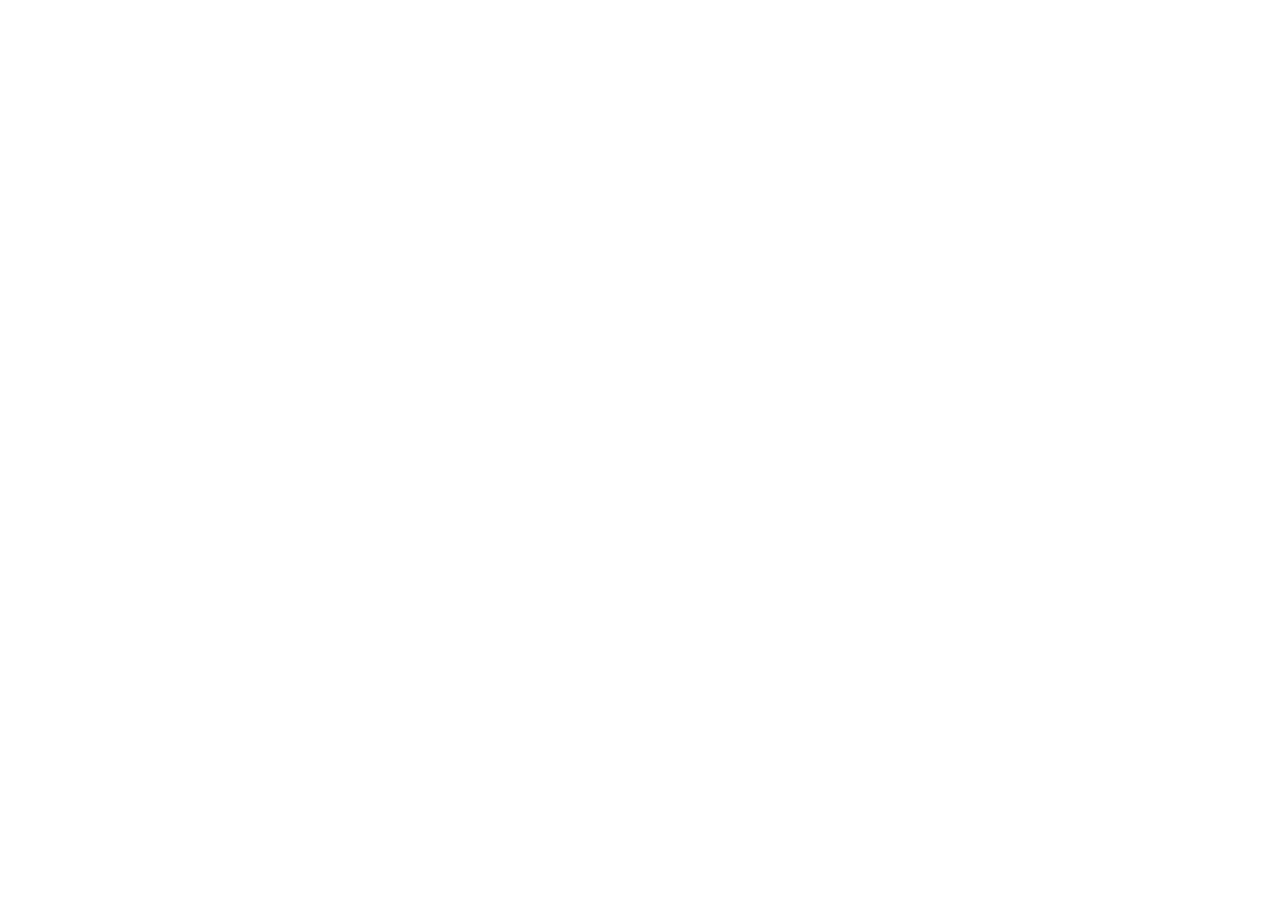
==== index.html @ abb3c921 "Creacion del proyecto" ====
<!DOCTYPE html>
<html lang="en">
<head>
    <meta charset="UTF-8">
    <meta name="viewport" content="width=device-width, initial-scale=1.0">
    <title>Examen Practico</title>
</head>
<body>
    
</body>
</html>
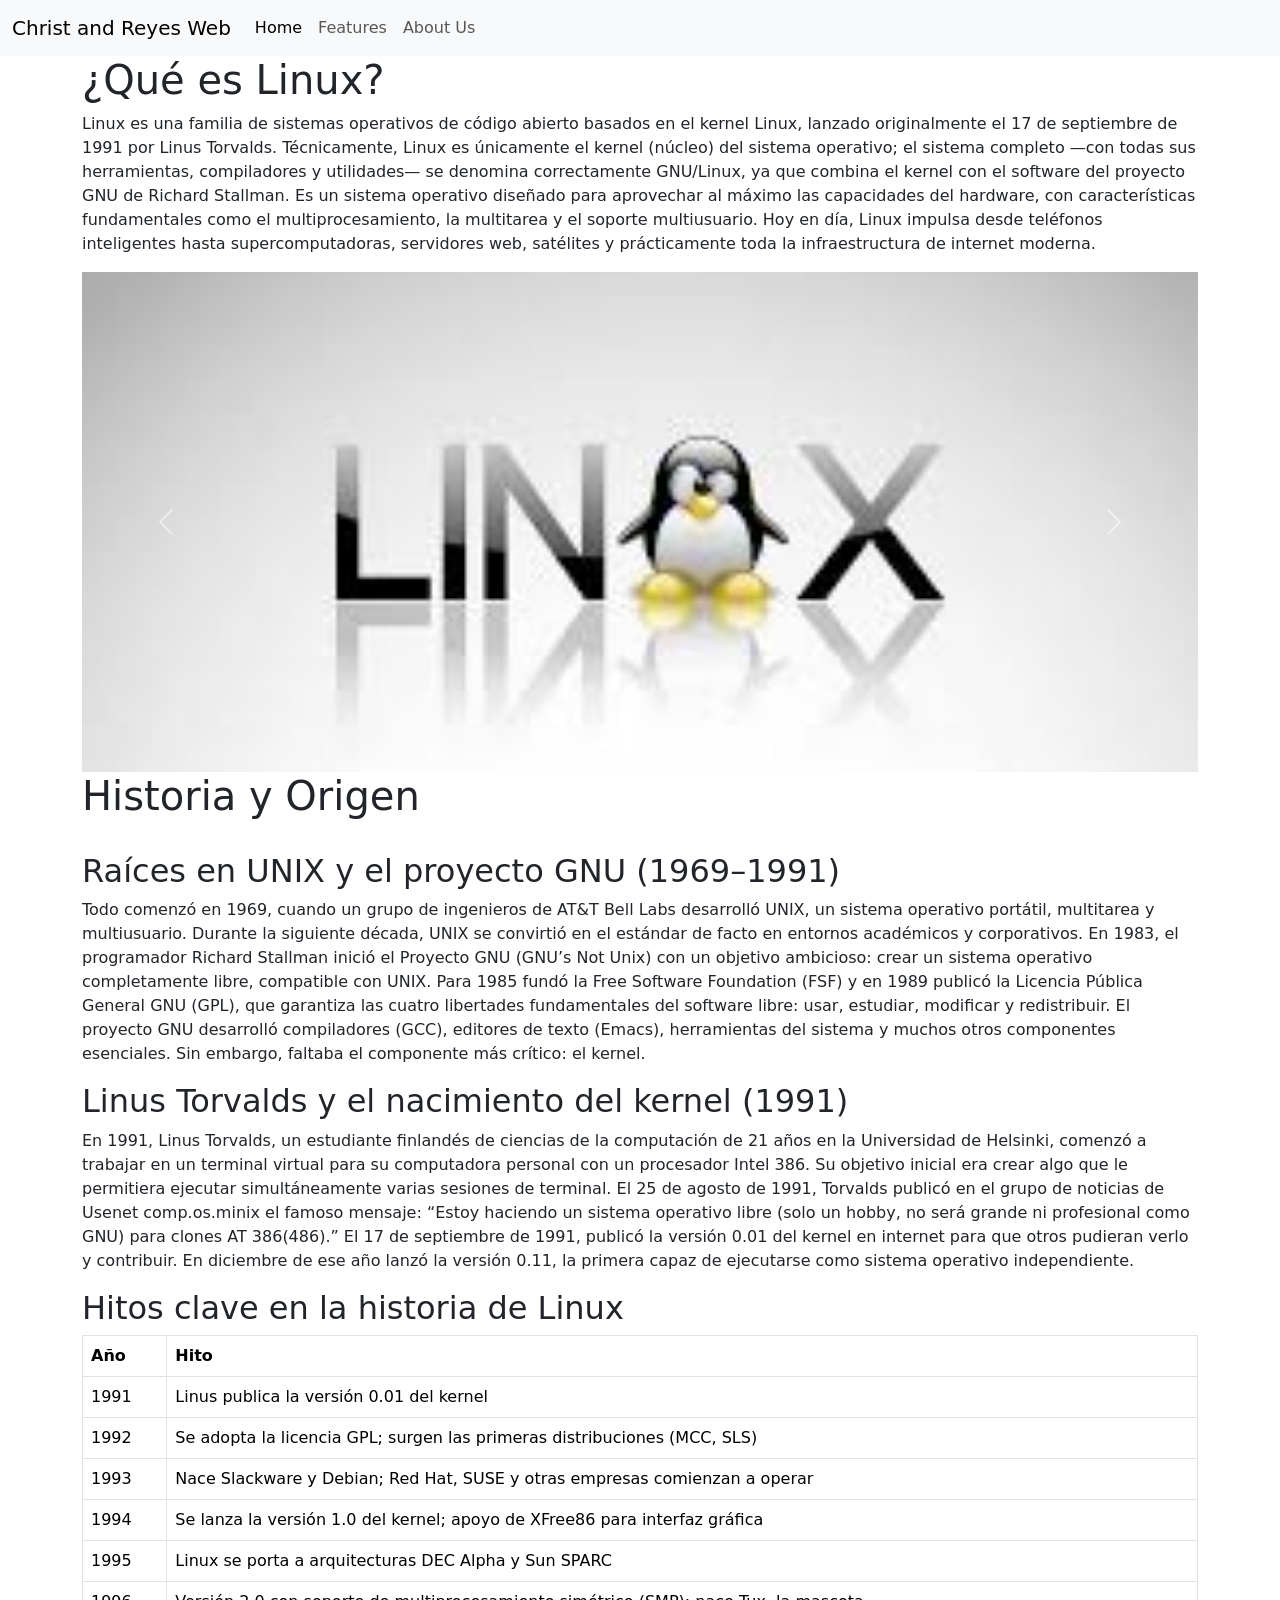
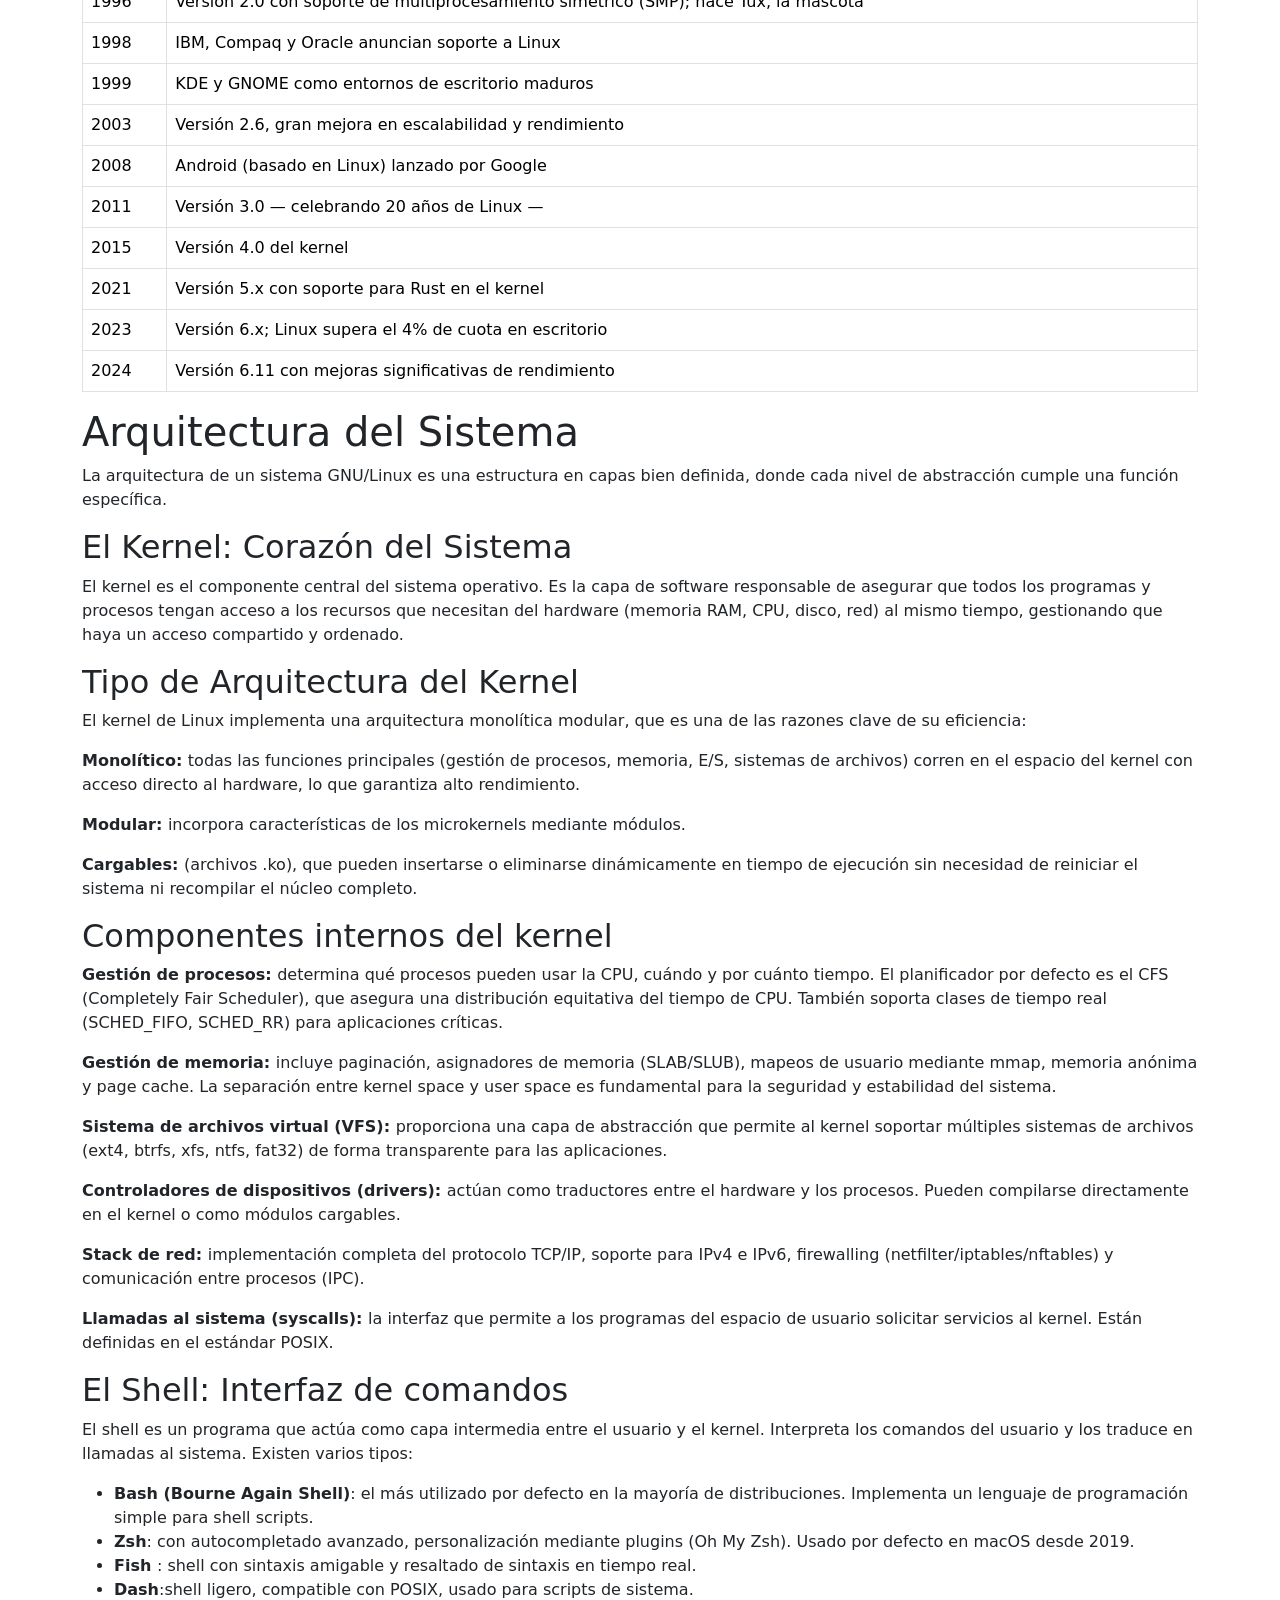
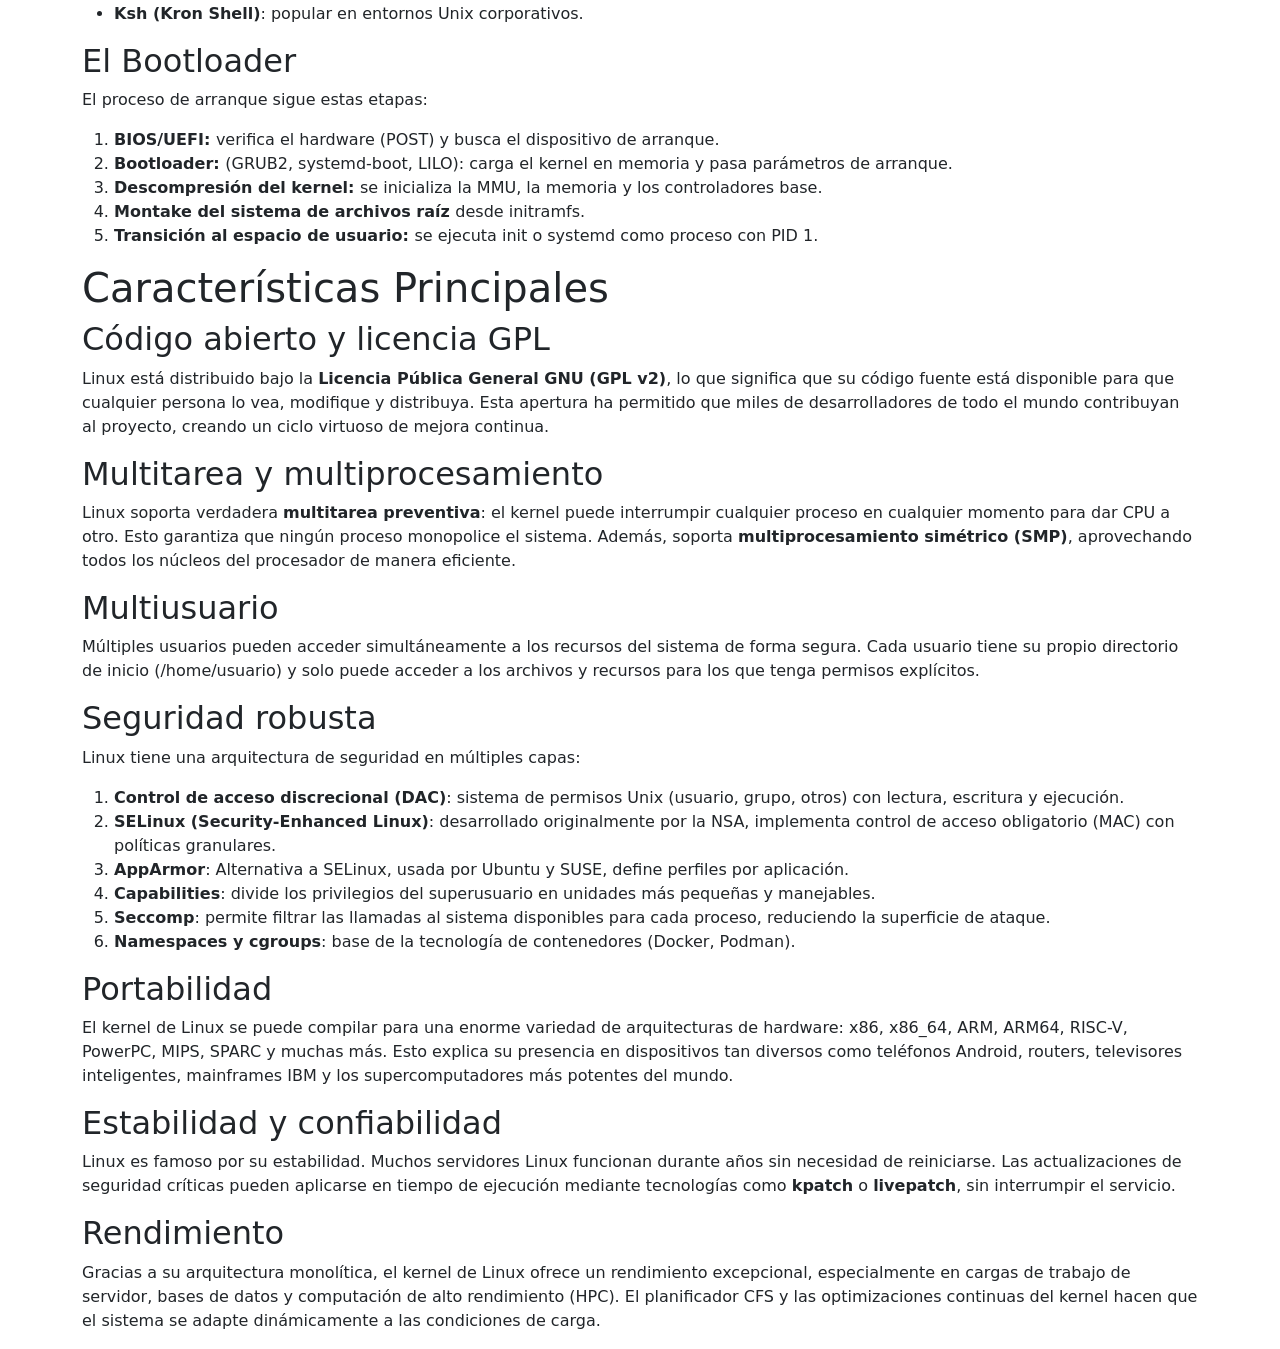
==== commit f93c482b: "se agrego informacion y se agrego/finalizo features" ====
--- a/index.html
+++ b/index.html
@@ -1,11 +1,311 @@
 <!DOCTYPE html>
 <html lang="en">
+
 <head>
     <meta charset="UTF-8">
     <meta name="viewport" content="width=device-width, initial-scale=1.0">
     <title>Examen Practico</title>
+    <link rel="stylesheet" href="https://cdn.jsdelivr.net/npm/bootstrap@5.3.8/dist/css/bootstrap.min.css">
+    <link rel="stylesheet" href="Css/style.css">
 </head>
+
 <body>
-    
+    <nav class="navbar navbar-expand-lg bg-body-tertiary">
+        <div class="container-fluid">
+            <a class="navbar-brand" href="#">Christ and Reyes Web</a>
+            <button class="navbar-toggler" type="button" data-bs-toggle="collapse" data-bs-target="#navbarNavDropdown"
+                aria-controls="navbarNavDropdown" aria-expanded="false" aria-label="Toggle navigation">
+                <span class="navbar-toggler-icon"></span>
+            </button>
+            <div class="collapse navbar-collapse" id="navbarNavDropdown">
+                <ul class="navbar-nav">
+                    <li class="nav-item">
+                        <a class="nav-link active" aria-current="page" href="#">Home</a>
+                    </li>
+                    <li class="nav-item">
+                        <a class="nav-link" href="Features.html">Features</a>
+                    </li>
+                    <li class="nav-item">
+                        <a class="nav-link" href="#">About Us</a>
+                    </li>
+
+                </ul>
+                </li>
+                </ul>
+            </div>
+        </div>
+    </nav>
+
+
+
+    <div class="container">
+        <div class="item headers">
+            <H1>¿Qué es Linux?</H1>
+            <p>Linux es una familia de sistemas operativos de código abierto basados en el kernel Linux, lanzado
+                originalmente el 17 de septiembre de 1991 por Linus Torvalds. Técnicamente, Linux es únicamente el
+                kernel (núcleo) del sistema operativo; el sistema completo —con todas sus herramientas, compiladores y
+                utilidades— se denomina correctamente GNU/Linux, ya que combina el kernel con el software del proyecto
+                GNU de Richard Stallman.
+                Es un sistema operativo diseñado para aprovechar al máximo las capacidades del hardware, con
+                características fundamentales como el multiprocesamiento, la multitarea y el soporte multiusuario. Hoy
+                en día, Linux impulsa desde teléfonos inteligentes hasta supercomputadoras, servidores web, satélites y
+                prácticamente toda la infraestructura de internet moderna.
+            </p>
+        </div>
+        <div class="item content">
+            <div id="carouselExampleIndicators" class="carousel slide">
+                <div class="carousel-indicators">
+                    <button type="button" data-bs-target="#carouselExampleIndicators" data-bs-slide-to="0"
+                        class="active" aria-current="true" aria-label="Slide 1"></button>
+                    <button type="button" data-bs-target="#carouselExampleIndicators" data-bs-slide-to="1"
+                        aria-label="Slide 2"></button>
+                    <button type="button" data-bs-target="#carouselExampleIndicators" data-bs-slide-to="2"
+                        aria-label="Slide 3"></button>
+                </div>
+                <div class="carousel-inner">
+                    <div class="carousel-item active">
+                        <img src="img/Linux mini logo.jfif" class="d-block w-100" alt="Linux Mini Logo"
+                            style="height: 500px; object-fit: cover;">
+                    </div>
+                    <div class="carousel-item">
+                        <img src="img/linux semi logo.jfif" class="d-block w-100" alt="Linux Semi Logo"
+                            style="height: 500px; object-fit: cover;">
+                    </div>
+                    <div class="carousel-item">
+                        <img src="img/Linux blanco y negro.png" class="d-block w-100" alt="Linux Blanco y Negro"
+                            style="height: 500px; object-fit: contain;">
+                    </div>
+                </div>
+                <button class="carousel-control-prev" type="button" data-bs-target="#carouselExampleIndicators"
+                    data-bs-slide="prev">
+                    <span class="carousel-control-prev-icon" aria-hidden="true"></span>
+                    <span class="visually-hidden">Previous</span>
+                </button>
+                <button class="carousel-control-next" type="button" data-bs-target="#carouselExampleIndicators"
+                    data-bs-slide="next">
+                    <span class="carousel-control-next-icon" aria-hidden="true"></span>
+                    <span class="visually-hidden">Next</span>
+                </button>
+            </div>
+        </div>
+        <h1>Historia y Origen</h1>
+        <br>
+        <h2>Raíces en UNIX y el proyecto GNU (1969–1991)</h2>
+        <p>Todo comenzó en 1969, cuando un grupo de ingenieros de AT&T Bell Labs desarrolló UNIX, un sistema operativo
+            portátil, multitarea y multiusuario. Durante la siguiente década, UNIX se convirtió en el estándar de facto
+            en entornos académicos y corporativos.
+            En 1983, el programador Richard Stallman inició el Proyecto GNU (GNU’s Not Unix) con un objetivo ambicioso:
+            crear un sistema operativo completamente libre, compatible con UNIX. Para 1985 fundó la Free Software
+            Foundation (FSF) y en 1989 publicó la Licencia Pública General GNU (GPL), que garantiza las cuatro
+            libertades fundamentales del software libre: usar, estudiar, modificar y redistribuir.
+            El proyecto GNU desarrolló compiladores (GCC), editores de texto (Emacs), herramientas del sistema y muchos
+            otros componentes esenciales. Sin embargo, faltaba el componente más crítico: el kernel.
+        </p>
+        <h2>Linus Torvalds y el nacimiento del kernel (1991)</h2>
+        <p>En 1991, Linus Torvalds, un estudiante finlandés de ciencias de la computación de 21 años en la Universidad
+            de Helsinki, comenzó a trabajar en un terminal virtual para su computadora personal con un procesador Intel
+            386. Su objetivo inicial era crear algo que le permitiera ejecutar simultáneamente varias sesiones de
+            terminal.
+            El 25 de agosto de 1991, Torvalds publicó en el grupo de noticias de Usenet comp.os.minix el famoso mensaje:
+            “Estoy haciendo un sistema operativo libre (solo un hobby, no será grande ni profesional como GNU) para
+            clones AT 386(486).”
+            El 17 de septiembre de 1991, publicó la versión 0.01 del kernel en internet para que otros pudieran verlo y
+            contribuir. En diciembre de ese año lanzó la versión 0.11, la primera capaz de ejecutarse como sistema
+            operativo independiente.
+        </p>
+
+        <h2>Hitos clave en la historia de Linux</h2>
+        <div class="table-responsive">
+            <table class="table table-bordered table-hover">
+                <thead>
+                    <tr>
+                        <th>Año</th>
+                        <th>Hito</th>
+                    </tr>
+                </thead>
+                <tbody>
+                    <tr>
+                        <td>1991</td>
+                        <td>Linus publica la versión 0.01 del kernel</td>
+                    </tr>
+                    <tr>
+                        <td>1992</td>
+                        <td>Se adopta la licencia GPL; surgen las primeras distribuciones (MCC, SLS)</td>
+                    </tr>
+                    <tr>
+                        <td>1993</td>
+                        <td>Nace Slackware y Debian; Red Hat, SUSE y otras empresas comienzan a operar</td>
+                    </tr>
+                    <tr>
+                        <td>1994</td>
+                        <td>Se lanza la versión 1.0 del kernel; apoyo de XFree86 para interfaz gráfica</td>
+                    </tr>
+                    <tr>
+                        <td>1995</td>
+                        <td>Linux se porta a arquitecturas DEC Alpha y Sun SPARC</td>
+                    </tr>
+                    <tr>
+                        <td>1996</td>
+                        <td>Versión 2.0 con soporte de multiprocesamiento simétrico (SMP); nace Tux, la mascota</td>
+                    </tr>
+                    <tr>
+                        <td>1998</td>
+                        <td>IBM, Compaq y Oracle anuncian soporte a Linux</td>
+                    </tr>
+                    <tr>
+                        <td>1999</td>
+                        <td>KDE y GNOME como entornos de escritorio maduros</td>
+                    </tr>
+                    <tr>
+                        <td>2003</td>
+                        <td>Versión 2.6, gran mejora en escalabilidad y rendimiento</td>
+                    </tr>
+                    <tr>
+                        <td>2008</td>
+                        <td>Android (basado en Linux) lanzado por Google</td>
+                    </tr>
+                    <tr>
+                        <td>2011</td>
+                        <td>Versión 3.0 — celebrando 20 años de Linux —</td>
+                    </tr>
+                    <tr>
+                        <td>2015</td>
+                        <td>Versión 4.0 del kernel</td>
+                    </tr>
+                    <tr>
+                        <td>2021</td>
+                        <td>Versión 5.x con soporte para Rust en el kernel</td>
+                    </tr>
+                    <tr>
+                        <td>2023</td>
+                        <td>Versión 6.x; Linux supera el 4% de cuota en escritorio</td>
+                    </tr>
+                    <tr>
+                        <td>2024</td>
+                        <td>Versión 6.11 con mejoras significativas de rendimiento</td>
+                    </tr>
+                </tbody>
+            </table>
+            <h1>Arquitectura del Sistema</h1>
+            <p>La arquitectura de un sistema GNU/Linux es una estructura en capas bien definida, donde cada nivel de
+                abstracción cumple una función específica.</p>
+            <h2>El Kernel: Corazón del Sistema</h2>
+            <p>El kernel es el componente central del sistema operativo. Es la capa de software responsable de asegurar
+                que todos los programas y procesos tengan acceso a los recursos que necesitan del hardware (memoria RAM,
+                CPU, disco, red) al mismo tiempo, gestionando que haya un acceso compartido y ordenado.</p>
+            <h2>Tipo de Arquitectura del Kernel</h2>
+            <p>El kernel de Linux implementa una arquitectura monolítica modular, que es una de las razones clave de su
+                eficiencia:</p>
+            <p><strong>Monolítico: </strong>todas las funciones principales (gestión de procesos, memoria, E/S, sistemas
+                de archivos) corren en el espacio del kernel con acceso directo al hardware, lo que garantiza alto
+                rendimiento.</p>
+            <p><strong>Modular: </strong>incorpora características de los microkernels mediante módulos.</p>
+            <p><strong>Cargables: </strong>(archivos .ko), que pueden insertarse o eliminarse dinámicamente en tiempo de
+                ejecución sin necesidad de reiniciar el sistema ni recompilar el núcleo completo.</p>
+
+            <h2>Componentes internos del kernel</h2>
+            <p><strong>Gestión de procesos: </strong>determina qué procesos pueden usar la CPU, cuándo y por cuánto
+                tiempo. El planificador por defecto es el CFS (Completely Fair Scheduler), que asegura una distribución
+                equitativa del tiempo de CPU. También soporta clases de tiempo real (SCHED_FIFO, SCHED_RR) para
+                aplicaciones críticas.</p>
+            <p><strong>Gestión de memoria: </strong>incluye paginación, asignadores de memoria (SLAB/SLUB), mapeos de
+                usuario mediante mmap, memoria anónima y page cache. La separación entre kernel space y user space es
+                fundamental para la seguridad y estabilidad del sistema.</p>
+            <p><strong>Sistema de archivos virtual (VFS): </strong>proporciona una capa de abstracción que permite al
+                kernel soportar múltiples sistemas de archivos (ext4, btrfs, xfs, ntfs, fat32) de forma transparente
+                para las aplicaciones.</p>
+            <p><strong>Controladores de dispositivos (drivers): </strong>actúan como traductores entre el hardware y los
+                procesos. Pueden compilarse directamente en el kernel o como módulos cargables.</p>
+            <p><strong>Stack de red: </strong>implementación completa del protocolo TCP/IP, soporte para IPv4 e IPv6,
+                firewalling (netfilter/iptables/nftables) y comunicación entre procesos (IPC).</p>
+            <p><strong>Llamadas al sistema (syscalls): </strong>la interfaz que permite a los programas del espacio de
+                usuario solicitar servicios al kernel. Están definidas en el estándar POSIX.</p>
+            <h2>El Shell: Interfaz de comandos</h2>
+            <p>El shell es un programa que actúa como capa intermedia entre el usuario y el kernel. Interpreta los
+                comandos del usuario y los traduce en llamadas al sistema. Existen varios tipos:</p>
+            <ul>
+                <li><strong>Bash (Bourne Again Shell)</strong>: el más utilizado por defecto en la mayoría de
+                    distribuciones. Implementa un lenguaje de programación simple para shell scripts.</li>
+                <li><strong>Zsh</strong>: con autocompletado avanzado, personalización mediante plugins (Oh My Zsh).
+                    Usado por defecto en macOS desde 2019.</li>
+                <li><strong>Fish </strong>: shell con sintaxis amigable y resaltado de sintaxis en tiempo real.</li>
+                <li><strong>Dash</strong>:shell ligero, compatible con POSIX, usado para scripts de sistema.</li>
+                <li><strong>Ksh (Kron Shell)</strong>: popular en entornos Unix corporativos.</li>
+            </ul>
+            <h2>El Bootloader</h2>
+            <p>El proceso de arranque sigue estas etapas:</p>
+            <ol>
+                <li><strong>BIOS/UEFI: </strong>verifica el hardware (POST) y busca el dispositivo de arranque.</li>
+                <li><strong>Bootloader: </strong>(GRUB2, systemd-boot, LILO): carga el kernel en memoria y pasa
+                    parámetros de arranque.</li>
+                <li><strong>Descompresión del kernel: </strong>se inicializa la MMU, la memoria y los controladores
+                    base.</li>
+                <li><strong>Montake del sistema de archivos raíz </strong>desde initramfs.</li>
+                <li><strong>Transición al espacio de usuario: </strong>se ejecuta init o systemd como proceso con PID 1.
+                </li>
+            </ol>
+            <h1>Características Principales</h1>
+            <h2>Código abierto y licencia GPL</h2>
+            <p>Linux está distribuido bajo la <strong>Licencia Pública General GNU (GPL v2)</strong>, lo que significa
+                que su código
+                fuente está disponible para que cualquier persona lo vea, modifique y distribuya. Esta apertura ha
+                permitido que miles de desarrolladores de todo el mundo contribuyan al proyecto, creando un ciclo
+                virtuoso de mejora continua.</p>
+
+            <h2>Multitarea y multiprocesamiento</h2>
+            <p>Linux soporta verdadera <strong>multitarea preventiva</strong>: el kernel puede interrumpir cualquier
+                proceso en cualquier
+                momento para dar CPU a otro. Esto garantiza que ningún proceso monopolice el sistema. Además, soporta
+                <strong>multiprocesamiento simétrico (SMP)</strong>, aprovechando todos los núcleos del procesador de
+                manera eficiente.
+            </p>
+            <h2>Multiusuario</h2>
+            <p>Múltiples usuarios pueden acceder simultáneamente a los recursos del sistema de forma segura. Cada
+                usuario tiene su propio directorio de inicio (/home/usuario) y solo puede acceder a los archivos y
+                recursos para los que tenga permisos explícitos.</p>
+
+            <h2>Seguridad robusta</h2>
+            <p>Linux tiene una arquitectura de seguridad en múltiples capas:</p>
+            <ol>
+                <li><strong>Control de acceso discrecional (DAC)</strong>: sistema de permisos Unix (usuario, grupo,
+                    otros) con lectura, escritura y ejecución.</li>
+                <li><strong>SELinux (Security-Enhanced Linux)</strong>: desarrollado originalmente por la NSA,
+                    implementa control de acceso obligatorio (MAC) con políticas granulares.</li>
+                <li><strong>AppArmor</strong>: Alternativa a SELinux, usada por Ubuntu y SUSE, define perfiles por
+                    aplicación.</li>
+                <li><strong>Capabilities</strong>: divide los privilegios del superusuario en unidades más pequeñas y
+                    manejables.</li>
+                <li><strong>Seccomp</strong>: permite filtrar las llamadas al sistema disponibles para cada proceso,
+                    reduciendo la superficie de ataque.</li>
+                <li><strong>Namespaces y cgroups</strong>: base de la tecnología de contenedores (Docker, Podman).</li>
+            </ol>
+            <h2>Portabilidad</h2>
+            <p>El kernel de Linux se puede compilar para una enorme variedad de arquitecturas de hardware: x86, x86_64,
+                ARM, ARM64, RISC-V, PowerPC, MIPS, SPARC y muchas más. Esto explica su presencia en dispositivos tan
+                diversos como teléfonos Android, routers, televisores inteligentes, mainframes IBM y los
+                supercomputadores más potentes del mundo.</p>
+
+            <h2>Estabilidad y confiabilidad</h2>
+            <p>Linux es famoso por su estabilidad. Muchos servidores Linux funcionan durante años sin necesidad de
+                reiniciarse. Las actualizaciones de seguridad críticas pueden aplicarse en tiempo de ejecución mediante
+                tecnologías como <strong>kpatch</strong> o <strong>livepatch</strong>, sin interrumpir el servicio.</p>
+
+            <h2>Rendimiento</h2>
+            <p>Gracias a su arquitectura monolítica, el kernel de Linux ofrece un rendimiento excepcional, especialmente
+                en cargas de trabajo de servidor, bases de datos y computación de alto rendimiento (HPC). El
+                planificador CFS y las optimizaciones continuas del kernel hacen que el sistema se adapte dinámicamente
+                a las condiciones de carga.</p>
+
+        </div>
+
+
+
+    </div>
+
+
+
+    <script src="https://cdn.jsdelivr.net/npm/bootstrap@5.3.8/dist/js/bootstrap.bundle.min.js"></script>
+
 </body>
+
 </html>
--- a/Css/style.css
+++ b/Css/style.css
@@ -0,0 +1,9 @@
+* {
+    box-sizing: border-box;
+}
+
+
+.carousel-caption h5,
+.carousel-caption p {
+    color: black;
+}
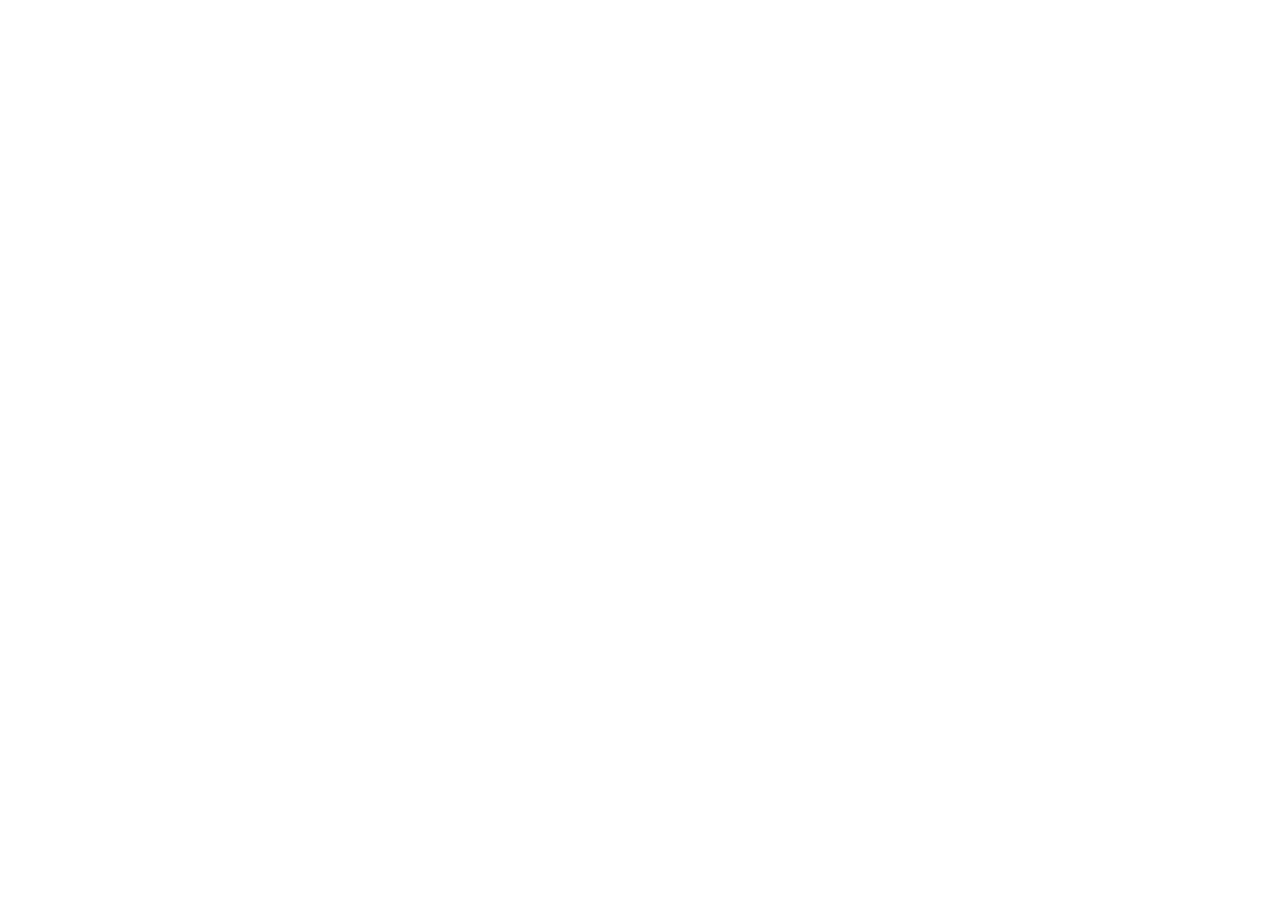
==== commit 603c4f3d: "Restore index.html" ====
--- a/index.html
+++ b/index.html
@@ -1,311 +1,11 @@
 <!DOCTYPE html>
 <html lang="en">
-
 <head>
     <meta charset="UTF-8">
     <meta name="viewport" content="width=device-width, initial-scale=1.0">
     <title>Examen Practico</title>
-    <link rel="stylesheet" href="https://cdn.jsdelivr.net/npm/bootstrap@5.3.8/dist/css/bootstrap.min.css">
-    <link rel="stylesheet" href="Css/style.css">
 </head>
-
 <body>
-    <nav class="navbar navbar-expand-lg bg-body-tertiary">
-        <div class="container-fluid">
-            <a class="navbar-brand" href="#">Christ and Reyes Web</a>
-            <button class="navbar-toggler" type="button" data-bs-toggle="collapse" data-bs-target="#navbarNavDropdown"
-                aria-controls="navbarNavDropdown" aria-expanded="false" aria-label="Toggle navigation">
-                <span class="navbar-toggler-icon"></span>
-            </button>
-            <div class="collapse navbar-collapse" id="navbarNavDropdown">
-                <ul class="navbar-nav">
-                    <li class="nav-item">
-                        <a class="nav-link active" aria-current="page" href="#">Home</a>
-                    </li>
-                    <li class="nav-item">
-                        <a class="nav-link" href="Features.html">Features</a>
-                    </li>
-                    <li class="nav-item">
-                        <a class="nav-link" href="#">About Us</a>
-                    </li>
-
-                </ul>
-                </li>
-                </ul>
-            </div>
-        </div>
-    </nav>
-
-
-
-    <div class="container">
-        <div class="item headers">
-            <H1>¿Qué es Linux?</H1>
-            <p>Linux es una familia de sistemas operativos de código abierto basados en el kernel Linux, lanzado
-                originalmente el 17 de septiembre de 1991 por Linus Torvalds. Técnicamente, Linux es únicamente el
-                kernel (núcleo) del sistema operativo; el sistema completo —con todas sus herramientas, compiladores y
-                utilidades— se denomina correctamente GNU/Linux, ya que combina el kernel con el software del proyecto
-                GNU de Richard Stallman.
-                Es un sistema operativo diseñado para aprovechar al máximo las capacidades del hardware, con
-                características fundamentales como el multiprocesamiento, la multitarea y el soporte multiusuario. Hoy
-                en día, Linux impulsa desde teléfonos inteligentes hasta supercomputadoras, servidores web, satélites y
-                prácticamente toda la infraestructura de internet moderna.
-            </p>
-        </div>
-        <div class="item content">
-            <div id="carouselExampleIndicators" class="carousel slide">
-                <div class="carousel-indicators">
-                    <button type="button" data-bs-target="#carouselExampleIndicators" data-bs-slide-to="0"
-                        class="active" aria-current="true" aria-label="Slide 1"></button>
-                    <button type="button" data-bs-target="#carouselExampleIndicators" data-bs-slide-to="1"
-                        aria-label="Slide 2"></button>
-                    <button type="button" data-bs-target="#carouselExampleIndicators" data-bs-slide-to="2"
-                        aria-label="Slide 3"></button>
-                </div>
-                <div class="carousel-inner">
-                    <div class="carousel-item active">
-                        <img src="img/Linux mini logo.jfif" class="d-block w-100" alt="Linux Mini Logo"
-                            style="height: 500px; object-fit: cover;">
-                    </div>
-                    <div class="carousel-item">
-                        <img src="img/linux semi logo.jfif" class="d-block w-100" alt="Linux Semi Logo"
-                            style="height: 500px; object-fit: cover;">
-                    </div>
-                    <div class="carousel-item">
-                        <img src="img/Linux blanco y negro.png" class="d-block w-100" alt="Linux Blanco y Negro"
-                            style="height: 500px; object-fit: contain;">
-                    </div>
-                </div>
-                <button class="carousel-control-prev" type="button" data-bs-target="#carouselExampleIndicators"
-                    data-bs-slide="prev">
-                    <span class="carousel-control-prev-icon" aria-hidden="true"></span>
-                    <span class="visually-hidden">Previous</span>
-                </button>
-                <button class="carousel-control-next" type="button" data-bs-target="#carouselExampleIndicators"
-                    data-bs-slide="next">
-                    <span class="carousel-control-next-icon" aria-hidden="true"></span>
-                    <span class="visually-hidden">Next</span>
-                </button>
-            </div>
-        </div>
-        <h1>Historia y Origen</h1>
-        <br>
-        <h2>Raíces en UNIX y el proyecto GNU (1969–1991)</h2>
-        <p>Todo comenzó en 1969, cuando un grupo de ingenieros de AT&T Bell Labs desarrolló UNIX, un sistema operativo
-            portátil, multitarea y multiusuario. Durante la siguiente década, UNIX se convirtió en el estándar de facto
-            en entornos académicos y corporativos.
-            En 1983, el programador Richard Stallman inició el Proyecto GNU (GNU’s Not Unix) con un objetivo ambicioso:
-            crear un sistema operativo completamente libre, compatible con UNIX. Para 1985 fundó la Free Software
-            Foundation (FSF) y en 1989 publicó la Licencia Pública General GNU (GPL), que garantiza las cuatro
-            libertades fundamentales del software libre: usar, estudiar, modificar y redistribuir.
-            El proyecto GNU desarrolló compiladores (GCC), editores de texto (Emacs), herramientas del sistema y muchos
-            otros componentes esenciales. Sin embargo, faltaba el componente más crítico: el kernel.
-        </p>
-        <h2>Linus Torvalds y el nacimiento del kernel (1991)</h2>
-        <p>En 1991, Linus Torvalds, un estudiante finlandés de ciencias de la computación de 21 años en la Universidad
-            de Helsinki, comenzó a trabajar en un terminal virtual para su computadora personal con un procesador Intel
-            386. Su objetivo inicial era crear algo que le permitiera ejecutar simultáneamente varias sesiones de
-            terminal.
-            El 25 de agosto de 1991, Torvalds publicó en el grupo de noticias de Usenet comp.os.minix el famoso mensaje:
-            “Estoy haciendo un sistema operativo libre (solo un hobby, no será grande ni profesional como GNU) para
-            clones AT 386(486).”
-            El 17 de septiembre de 1991, publicó la versión 0.01 del kernel en internet para que otros pudieran verlo y
-            contribuir. En diciembre de ese año lanzó la versión 0.11, la primera capaz de ejecutarse como sistema
-            operativo independiente.
-        </p>
-
-        <h2>Hitos clave en la historia de Linux</h2>
-        <div class="table-responsive">
-            <table class="table table-bordered table-hover">
-                <thead>
-                    <tr>
-                        <th>Año</th>
-                        <th>Hito</th>
-                    </tr>
-                </thead>
-                <tbody>
-                    <tr>
-                        <td>1991</td>
-                        <td>Linus publica la versión 0.01 del kernel</td>
-                    </tr>
-                    <tr>
-                        <td>1992</td>
-                        <td>Se adopta la licencia GPL; surgen las primeras distribuciones (MCC, SLS)</td>
-                    </tr>
-                    <tr>
-                        <td>1993</td>
-                        <td>Nace Slackware y Debian; Red Hat, SUSE y otras empresas comienzan a operar</td>
-                    </tr>
-                    <tr>
-                        <td>1994</td>
-                        <td>Se lanza la versión 1.0 del kernel; apoyo de XFree86 para interfaz gráfica</td>
-                    </tr>
-                    <tr>
-                        <td>1995</td>
-                        <td>Linux se porta a arquitecturas DEC Alpha y Sun SPARC</td>
-                    </tr>
-                    <tr>
-                        <td>1996</td>
-                        <td>Versión 2.0 con soporte de multiprocesamiento simétrico (SMP); nace Tux, la mascota</td>
-                    </tr>
-                    <tr>
-                        <td>1998</td>
-                        <td>IBM, Compaq y Oracle anuncian soporte a Linux</td>
-                    </tr>
-                    <tr>
-                        <td>1999</td>
-                        <td>KDE y GNOME como entornos de escritorio maduros</td>
-                    </tr>
-                    <tr>
-                        <td>2003</td>
-                        <td>Versión 2.6, gran mejora en escalabilidad y rendimiento</td>
-                    </tr>
-                    <tr>
-                        <td>2008</td>
-                        <td>Android (basado en Linux) lanzado por Google</td>
-                    </tr>
-                    <tr>
-                        <td>2011</td>
-                        <td>Versión 3.0 — celebrando 20 años de Linux —</td>
-                    </tr>
-                    <tr>
-                        <td>2015</td>
-                        <td>Versión 4.0 del kernel</td>
-                    </tr>
-                    <tr>
-                        <td>2021</td>
-                        <td>Versión 5.x con soporte para Rust en el kernel</td>
-                    </tr>
-                    <tr>
-                        <td>2023</td>
-                        <td>Versión 6.x; Linux supera el 4% de cuota en escritorio</td>
-                    </tr>
-                    <tr>
-                        <td>2024</td>
-                        <td>Versión 6.11 con mejoras significativas de rendimiento</td>
-                    </tr>
-                </tbody>
-            </table>
-            <h1>Arquitectura del Sistema</h1>
-            <p>La arquitectura de un sistema GNU/Linux es una estructura en capas bien definida, donde cada nivel de
-                abstracción cumple una función específica.</p>
-            <h2>El Kernel: Corazón del Sistema</h2>
-            <p>El kernel es el componente central del sistema operativo. Es la capa de software responsable de asegurar
-                que todos los programas y procesos tengan acceso a los recursos que necesitan del hardware (memoria RAM,
-                CPU, disco, red) al mismo tiempo, gestionando que haya un acceso compartido y ordenado.</p>
-            <h2>Tipo de Arquitectura del Kernel</h2>
-            <p>El kernel de Linux implementa una arquitectura monolítica modular, que es una de las razones clave de su
-                eficiencia:</p>
-            <p><strong>Monolítico: </strong>todas las funciones principales (gestión de procesos, memoria, E/S, sistemas
-                de archivos) corren en el espacio del kernel con acceso directo al hardware, lo que garantiza alto
-                rendimiento.</p>
-            <p><strong>Modular: </strong>incorpora características de los microkernels mediante módulos.</p>
-            <p><strong>Cargables: </strong>(archivos .ko), que pueden insertarse o eliminarse dinámicamente en tiempo de
-                ejecución sin necesidad de reiniciar el sistema ni recompilar el núcleo completo.</p>
-
-            <h2>Componentes internos del kernel</h2>
-            <p><strong>Gestión de procesos: </strong>determina qué procesos pueden usar la CPU, cuándo y por cuánto
-                tiempo. El planificador por defecto es el CFS (Completely Fair Scheduler), que asegura una distribución
-                equitativa del tiempo de CPU. También soporta clases de tiempo real (SCHED_FIFO, SCHED_RR) para
-                aplicaciones críticas.</p>
-            <p><strong>Gestión de memoria: </strong>incluye paginación, asignadores de memoria (SLAB/SLUB), mapeos de
-                usuario mediante mmap, memoria anónima y page cache. La separación entre kernel space y user space es
-                fundamental para la seguridad y estabilidad del sistema.</p>
-            <p><strong>Sistema de archivos virtual (VFS): </strong>proporciona una capa de abstracción que permite al
-                kernel soportar múltiples sistemas de archivos (ext4, btrfs, xfs, ntfs, fat32) de forma transparente
-                para las aplicaciones.</p>
-            <p><strong>Controladores de dispositivos (drivers): </strong>actúan como traductores entre el hardware y los
-                procesos. Pueden compilarse directamente en el kernel o como módulos cargables.</p>
-            <p><strong>Stack de red: </strong>implementación completa del protocolo TCP/IP, soporte para IPv4 e IPv6,
-                firewalling (netfilter/iptables/nftables) y comunicación entre procesos (IPC).</p>
-            <p><strong>Llamadas al sistema (syscalls): </strong>la interfaz que permite a los programas del espacio de
-                usuario solicitar servicios al kernel. Están definidas en el estándar POSIX.</p>
-            <h2>El Shell: Interfaz de comandos</h2>
-            <p>El shell es un programa que actúa como capa intermedia entre el usuario y el kernel. Interpreta los
-                comandos del usuario y los traduce en llamadas al sistema. Existen varios tipos:</p>
-            <ul>
-                <li><strong>Bash (Bourne Again Shell)</strong>: el más utilizado por defecto en la mayoría de
-                    distribuciones. Implementa un lenguaje de programación simple para shell scripts.</li>
-                <li><strong>Zsh</strong>: con autocompletado avanzado, personalización mediante plugins (Oh My Zsh).
-                    Usado por defecto en macOS desde 2019.</li>
-                <li><strong>Fish </strong>: shell con sintaxis amigable y resaltado de sintaxis en tiempo real.</li>
-                <li><strong>Dash</strong>:shell ligero, compatible con POSIX, usado para scripts de sistema.</li>
-                <li><strong>Ksh (Kron Shell)</strong>: popular en entornos Unix corporativos.</li>
-            </ul>
-            <h2>El Bootloader</h2>
-            <p>El proceso de arranque sigue estas etapas:</p>
-            <ol>
-                <li><strong>BIOS/UEFI: </strong>verifica el hardware (POST) y busca el dispositivo de arranque.</li>
-                <li><strong>Bootloader: </strong>(GRUB2, systemd-boot, LILO): carga el kernel en memoria y pasa
-                    parámetros de arranque.</li>
-                <li><strong>Descompresión del kernel: </strong>se inicializa la MMU, la memoria y los controladores
-                    base.</li>
-                <li><strong>Montake del sistema de archivos raíz </strong>desde initramfs.</li>
-                <li><strong>Transición al espacio de usuario: </strong>se ejecuta init o systemd como proceso con PID 1.
-                </li>
-            </ol>
-            <h1>Características Principales</h1>
-            <h2>Código abierto y licencia GPL</h2>
-            <p>Linux está distribuido bajo la <strong>Licencia Pública General GNU (GPL v2)</strong>, lo que significa
-                que su código
-                fuente está disponible para que cualquier persona lo vea, modifique y distribuya. Esta apertura ha
-                permitido que miles de desarrolladores de todo el mundo contribuyan al proyecto, creando un ciclo
-                virtuoso de mejora continua.</p>
-
-            <h2>Multitarea y multiprocesamiento</h2>
-            <p>Linux soporta verdadera <strong>multitarea preventiva</strong>: el kernel puede interrumpir cualquier
-                proceso en cualquier
-                momento para dar CPU a otro. Esto garantiza que ningún proceso monopolice el sistema. Además, soporta
-                <strong>multiprocesamiento simétrico (SMP)</strong>, aprovechando todos los núcleos del procesador de
-                manera eficiente.
-            </p>
-            <h2>Multiusuario</h2>
-            <p>Múltiples usuarios pueden acceder simultáneamente a los recursos del sistema de forma segura. Cada
-                usuario tiene su propio directorio de inicio (/home/usuario) y solo puede acceder a los archivos y
-                recursos para los que tenga permisos explícitos.</p>
-
-            <h2>Seguridad robusta</h2>
-            <p>Linux tiene una arquitectura de seguridad en múltiples capas:</p>
-            <ol>
-                <li><strong>Control de acceso discrecional (DAC)</strong>: sistema de permisos Unix (usuario, grupo,
-                    otros) con lectura, escritura y ejecución.</li>
-                <li><strong>SELinux (Security-Enhanced Linux)</strong>: desarrollado originalmente por la NSA,
-                    implementa control de acceso obligatorio (MAC) con políticas granulares.</li>
-                <li><strong>AppArmor</strong>: Alternativa a SELinux, usada por Ubuntu y SUSE, define perfiles por
-                    aplicación.</li>
-                <li><strong>Capabilities</strong>: divide los privilegios del superusuario en unidades más pequeñas y
-                    manejables.</li>
-                <li><strong>Seccomp</strong>: permite filtrar las llamadas al sistema disponibles para cada proceso,
-                    reduciendo la superficie de ataque.</li>
-                <li><strong>Namespaces y cgroups</strong>: base de la tecnología de contenedores (Docker, Podman).</li>
-            </ol>
-            <h2>Portabilidad</h2>
-            <p>El kernel de Linux se puede compilar para una enorme variedad de arquitecturas de hardware: x86, x86_64,
-                ARM, ARM64, RISC-V, PowerPC, MIPS, SPARC y muchas más. Esto explica su presencia en dispositivos tan
-                diversos como teléfonos Android, routers, televisores inteligentes, mainframes IBM y los
-                supercomputadores más potentes del mundo.</p>
-
-            <h2>Estabilidad y confiabilidad</h2>
-            <p>Linux es famoso por su estabilidad. Muchos servidores Linux funcionan durante años sin necesidad de
-                reiniciarse. Las actualizaciones de seguridad críticas pueden aplicarse en tiempo de ejecución mediante
-                tecnologías como <strong>kpatch</strong> o <strong>livepatch</strong>, sin interrumpir el servicio.</p>
-
-            <h2>Rendimiento</h2>
-            <p>Gracias a su arquitectura monolítica, el kernel de Linux ofrece un rendimiento excepcional, especialmente
-                en cargas de trabajo de servidor, bases de datos y computación de alto rendimiento (HPC). El
-                planificador CFS y las optimizaciones continuas del kernel hacen que el sistema se adapte dinámicamente
-                a las condiciones de carga.</p>
-
-        </div>
-
-
-
-    </div>
-
-
-
-    <script src="https://cdn.jsdelivr.net/npm/bootstrap@5.3.8/dist/js/bootstrap.bundle.min.js"></script>
-
+    
 </body>
-
 </html>
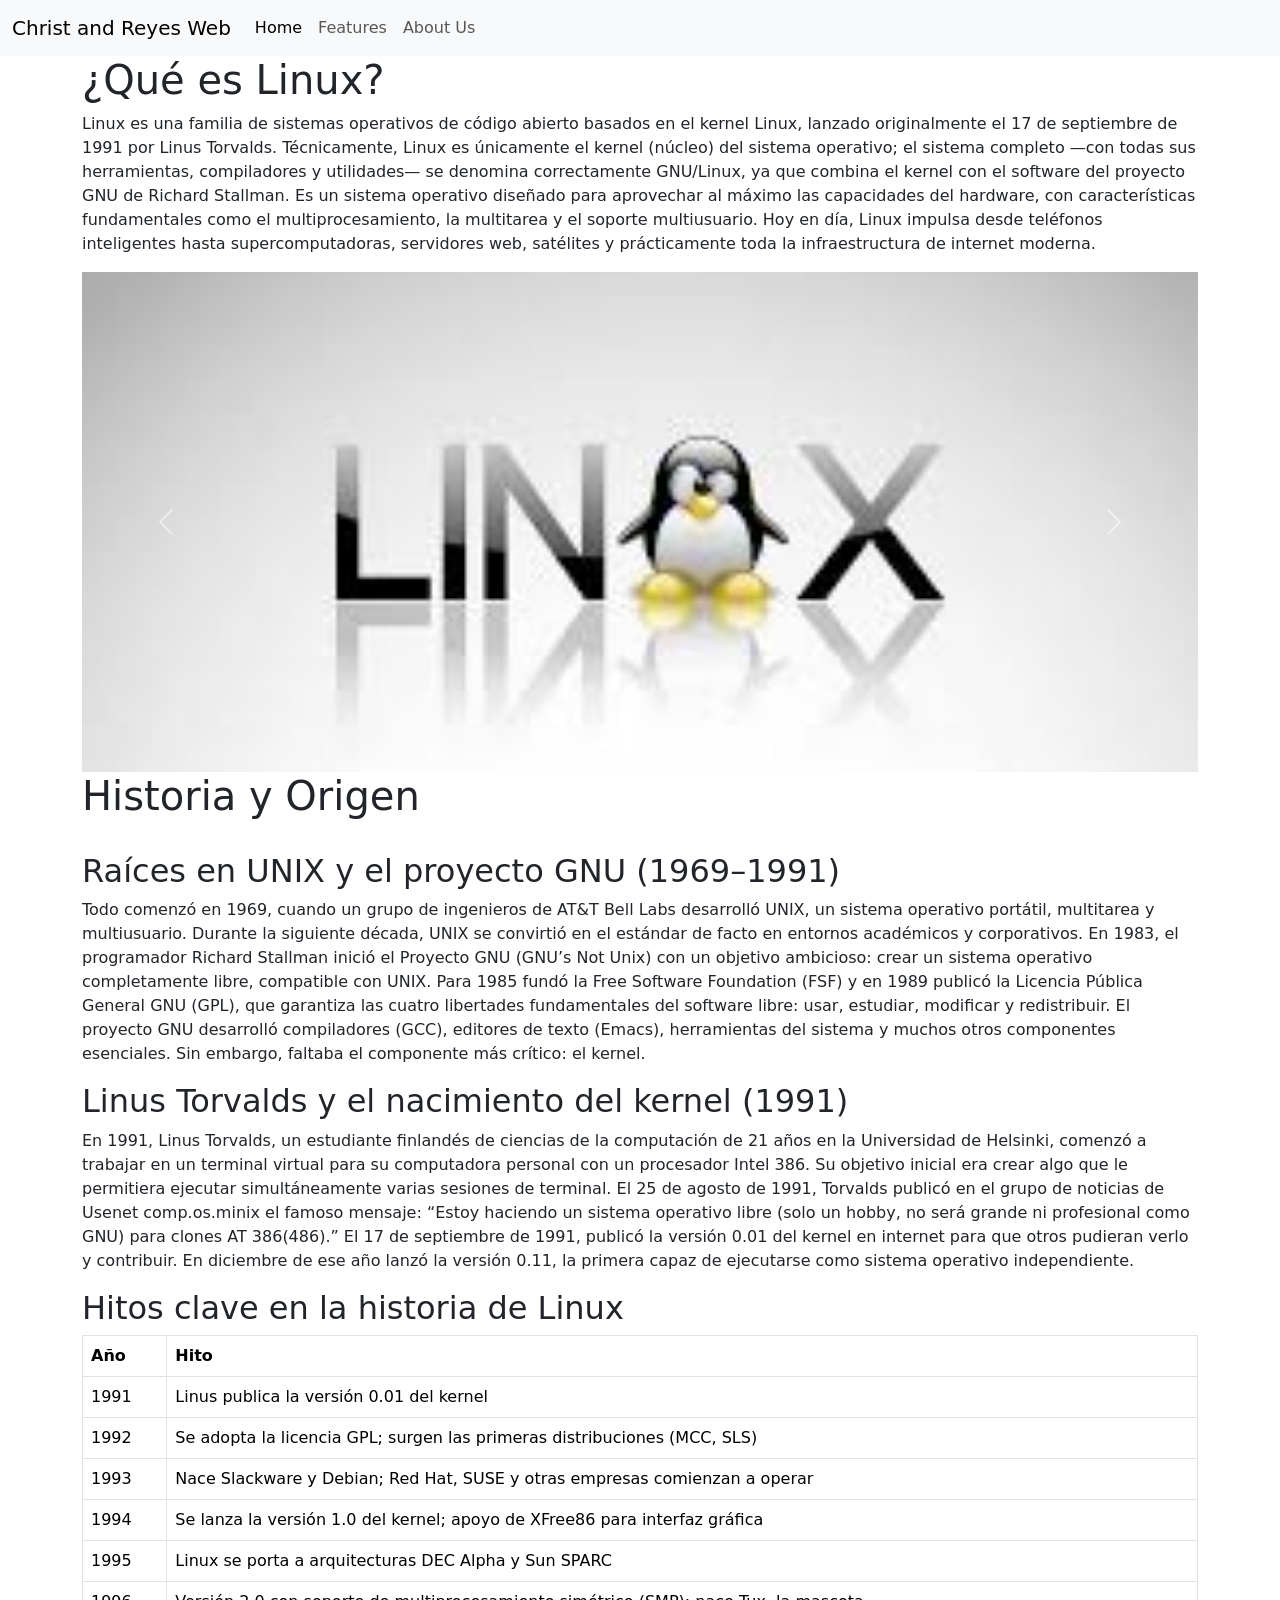
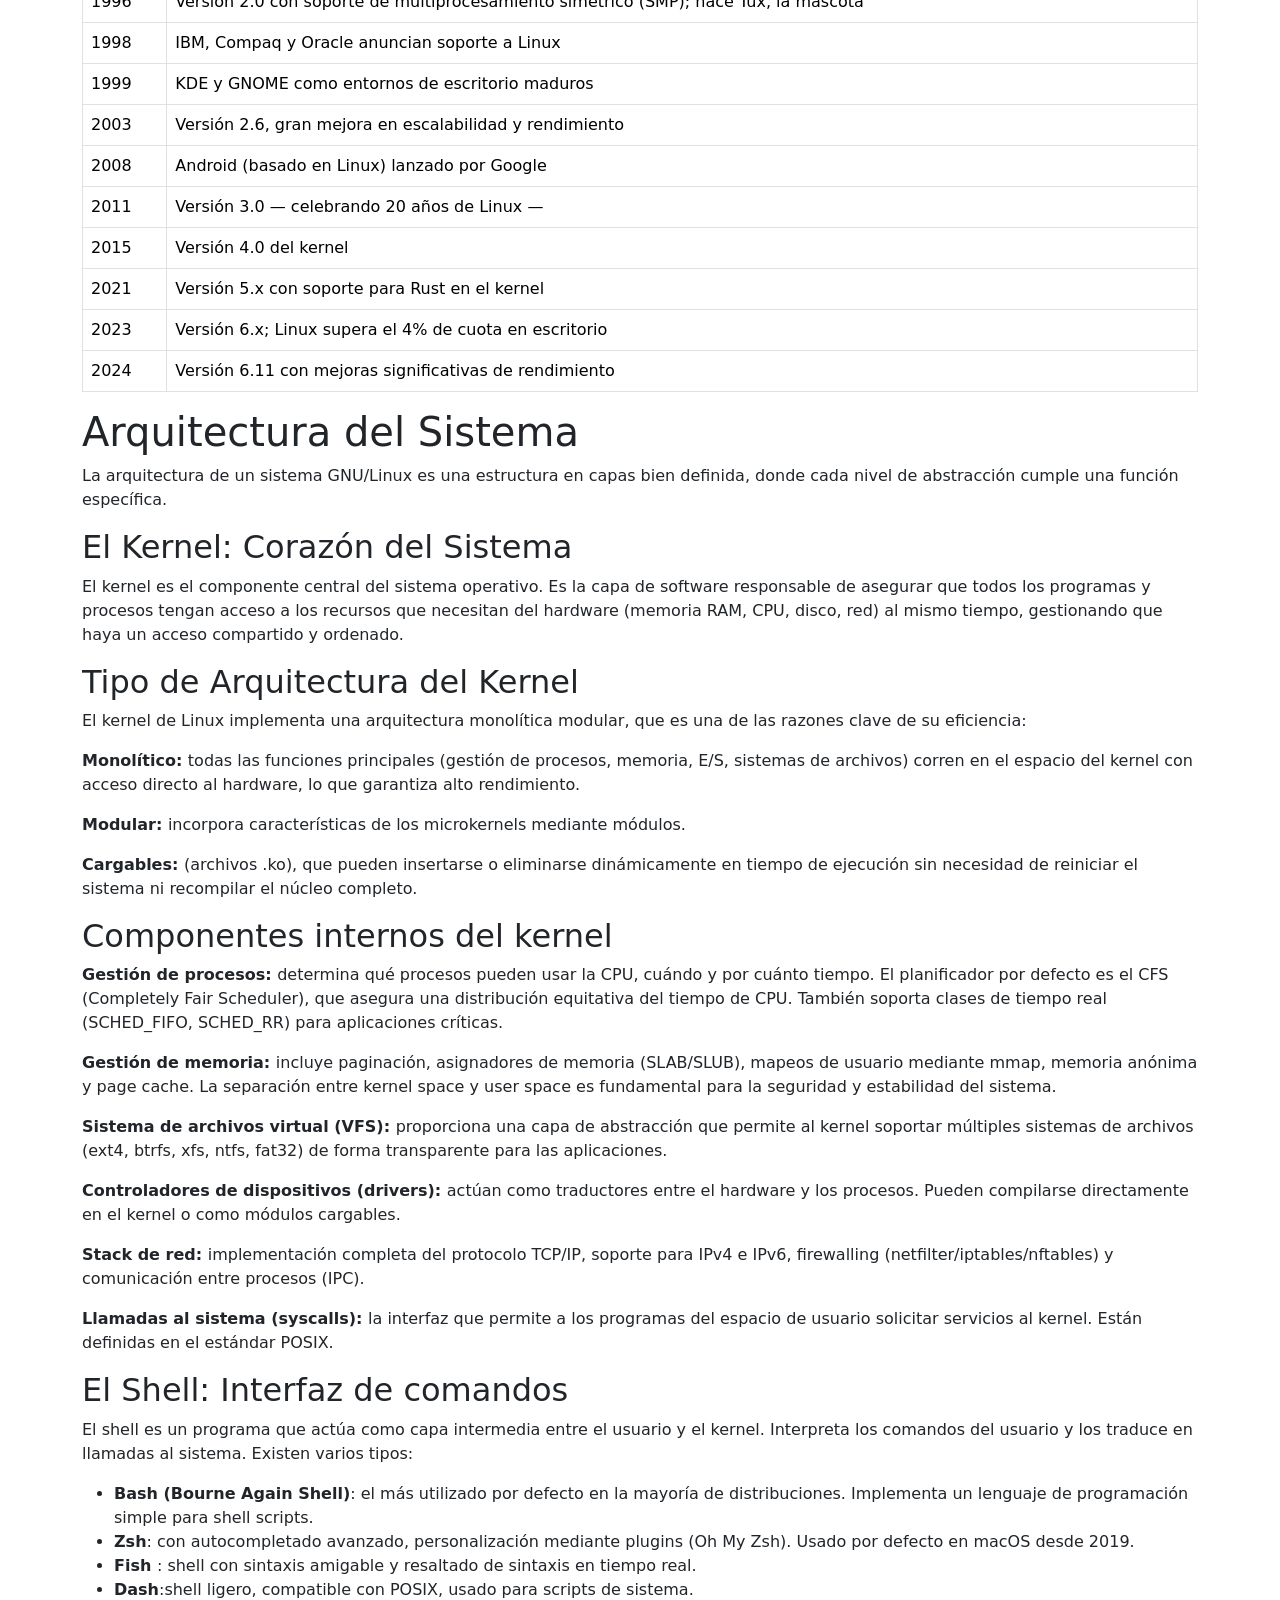
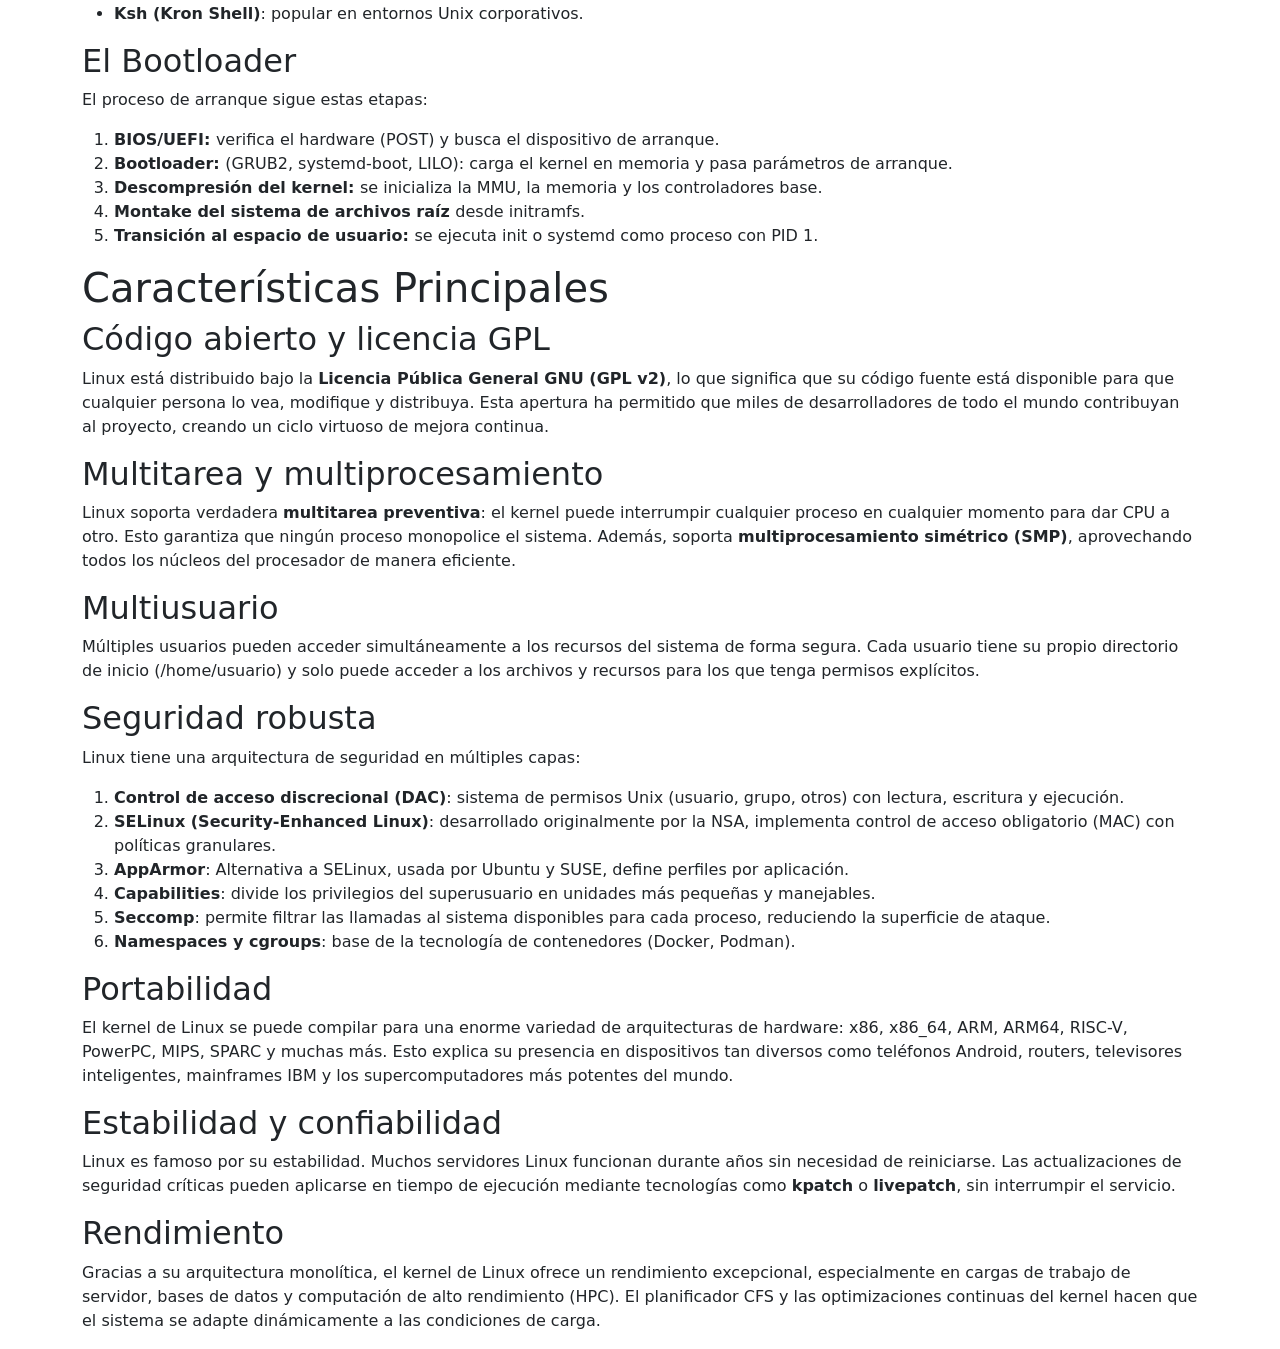
==== commit 5fbbe18d: "Merge branch 'main' into examdos-rama" ====
--- a/index.html
+++ b/index.html
@@ -1,11 +1,311 @@
 <!DOCTYPE html>
 <html lang="en">
+
 <head>
     <meta charset="UTF-8">
     <meta name="viewport" content="width=device-width, initial-scale=1.0">
     <title>Examen Practico</title>
+    <link rel="stylesheet" href="https://cdn.jsdelivr.net/npm/bootstrap@5.3.8/dist/css/bootstrap.min.css">
+    <link rel="stylesheet" href="Css/style.css">
 </head>
+
 <body>
-    
+    <nav class="navbar navbar-expand-lg bg-body-tertiary">
+        <div class="container-fluid">
+            <a class="navbar-brand" href="#">Christ and Reyes Web</a>
+            <button class="navbar-toggler" type="button" data-bs-toggle="collapse" data-bs-target="#navbarNavDropdown"
+                aria-controls="navbarNavDropdown" aria-expanded="false" aria-label="Toggle navigation">
+                <span class="navbar-toggler-icon"></span>
+            </button>
+            <div class="collapse navbar-collapse" id="navbarNavDropdown">
+                <ul class="navbar-nav">
+                    <li class="nav-item">
+                        <a class="nav-link active" aria-current="page" href="#">Home</a>
+                    </li>
+                    <li class="nav-item">
+                        <a class="nav-link" href="Features.html">Features</a>
+                    </li>
+                    <li class="nav-item">
+                        <a class="nav-link" href="#">About Us</a>
+                    </li>
+
+                </ul>
+                </li>
+                </ul>
+            </div>
+        </div>
+    </nav>
+
+
+
+    <div class="container">
+        <div class="item headers">
+            <H1>¿Qué es Linux?</H1>
+            <p>Linux es una familia de sistemas operativos de código abierto basados en el kernel Linux, lanzado
+                originalmente el 17 de septiembre de 1991 por Linus Torvalds. Técnicamente, Linux es únicamente el
+                kernel (núcleo) del sistema operativo; el sistema completo —con todas sus herramientas, compiladores y
+                utilidades— se denomina correctamente GNU/Linux, ya que combina el kernel con el software del proyecto
+                GNU de Richard Stallman.
+                Es un sistema operativo diseñado para aprovechar al máximo las capacidades del hardware, con
+                características fundamentales como el multiprocesamiento, la multitarea y el soporte multiusuario. Hoy
+                en día, Linux impulsa desde teléfonos inteligentes hasta supercomputadoras, servidores web, satélites y
+                prácticamente toda la infraestructura de internet moderna.
+            </p>
+        </div>
+        <div class="item content">
+            <div id="carouselExampleIndicators" class="carousel slide">
+                <div class="carousel-indicators">
+                    <button type="button" data-bs-target="#carouselExampleIndicators" data-bs-slide-to="0"
+                        class="active" aria-current="true" aria-label="Slide 1"></button>
+                    <button type="button" data-bs-target="#carouselExampleIndicators" data-bs-slide-to="1"
+                        aria-label="Slide 2"></button>
+                    <button type="button" data-bs-target="#carouselExampleIndicators" data-bs-slide-to="2"
+                        aria-label="Slide 3"></button>
+                </div>
+                <div class="carousel-inner">
+                    <div class="carousel-item active">
+                        <img src="img/Linux mini logo.jfif" class="d-block w-100" alt="Linux Mini Logo"
+                            style="height: 500px; object-fit: cover;">
+                    </div>
+                    <div class="carousel-item">
+                        <img src="img/linux semi logo.jfif" class="d-block w-100" alt="Linux Semi Logo"
+                            style="height: 500px; object-fit: cover;">
+                    </div>
+                    <div class="carousel-item">
+                        <img src="img/Linux blanco y negro.png" class="d-block w-100" alt="Linux Blanco y Negro"
+                            style="height: 500px; object-fit: contain;">
+                    </div>
+                </div>
+                <button class="carousel-control-prev" type="button" data-bs-target="#carouselExampleIndicators"
+                    data-bs-slide="prev">
+                    <span class="carousel-control-prev-icon" aria-hidden="true"></span>
+                    <span class="visually-hidden">Previous</span>
+                </button>
+                <button class="carousel-control-next" type="button" data-bs-target="#carouselExampleIndicators"
+                    data-bs-slide="next">
+                    <span class="carousel-control-next-icon" aria-hidden="true"></span>
+                    <span class="visually-hidden">Next</span>
+                </button>
+            </div>
+        </div>
+        <h1>Historia y Origen</h1>
+        <br>
+        <h2>Raíces en UNIX y el proyecto GNU (1969–1991)</h2>
+        <p>Todo comenzó en 1969, cuando un grupo de ingenieros de AT&T Bell Labs desarrolló UNIX, un sistema operativo
+            portátil, multitarea y multiusuario. Durante la siguiente década, UNIX se convirtió en el estándar de facto
+            en entornos académicos y corporativos.
+            En 1983, el programador Richard Stallman inició el Proyecto GNU (GNU’s Not Unix) con un objetivo ambicioso:
+            crear un sistema operativo completamente libre, compatible con UNIX. Para 1985 fundó la Free Software
+            Foundation (FSF) y en 1989 publicó la Licencia Pública General GNU (GPL), que garantiza las cuatro
+            libertades fundamentales del software libre: usar, estudiar, modificar y redistribuir.
+            El proyecto GNU desarrolló compiladores (GCC), editores de texto (Emacs), herramientas del sistema y muchos
+            otros componentes esenciales. Sin embargo, faltaba el componente más crítico: el kernel.
+        </p>
+        <h2>Linus Torvalds y el nacimiento del kernel (1991)</h2>
+        <p>En 1991, Linus Torvalds, un estudiante finlandés de ciencias de la computación de 21 años en la Universidad
+            de Helsinki, comenzó a trabajar en un terminal virtual para su computadora personal con un procesador Intel
+            386. Su objetivo inicial era crear algo que le permitiera ejecutar simultáneamente varias sesiones de
+            terminal.
+            El 25 de agosto de 1991, Torvalds publicó en el grupo de noticias de Usenet comp.os.minix el famoso mensaje:
+            “Estoy haciendo un sistema operativo libre (solo un hobby, no será grande ni profesional como GNU) para
+            clones AT 386(486).”
+            El 17 de septiembre de 1991, publicó la versión 0.01 del kernel en internet para que otros pudieran verlo y
+            contribuir. En diciembre de ese año lanzó la versión 0.11, la primera capaz de ejecutarse como sistema
+            operativo independiente.
+        </p>
+
+        <h2>Hitos clave en la historia de Linux</h2>
+        <div class="table-responsive">
+            <table class="table table-bordered table-hover">
+                <thead>
+                    <tr>
+                        <th>Año</th>
+                        <th>Hito</th>
+                    </tr>
+                </thead>
+                <tbody>
+                    <tr>
+                        <td>1991</td>
+                        <td>Linus publica la versión 0.01 del kernel</td>
+                    </tr>
+                    <tr>
+                        <td>1992</td>
+                        <td>Se adopta la licencia GPL; surgen las primeras distribuciones (MCC, SLS)</td>
+                    </tr>
+                    <tr>
+                        <td>1993</td>
+                        <td>Nace Slackware y Debian; Red Hat, SUSE y otras empresas comienzan a operar</td>
+                    </tr>
+                    <tr>
+                        <td>1994</td>
+                        <td>Se lanza la versión 1.0 del kernel; apoyo de XFree86 para interfaz gráfica</td>
+                    </tr>
+                    <tr>
+                        <td>1995</td>
+                        <td>Linux se porta a arquitecturas DEC Alpha y Sun SPARC</td>
+                    </tr>
+                    <tr>
+                        <td>1996</td>
+                        <td>Versión 2.0 con soporte de multiprocesamiento simétrico (SMP); nace Tux, la mascota</td>
+                    </tr>
+                    <tr>
+                        <td>1998</td>
+                        <td>IBM, Compaq y Oracle anuncian soporte a Linux</td>
+                    </tr>
+                    <tr>
+                        <td>1999</td>
+                        <td>KDE y GNOME como entornos de escritorio maduros</td>
+                    </tr>
+                    <tr>
+                        <td>2003</td>
+                        <td>Versión 2.6, gran mejora en escalabilidad y rendimiento</td>
+                    </tr>
+                    <tr>
+                        <td>2008</td>
+                        <td>Android (basado en Linux) lanzado por Google</td>
+                    </tr>
+                    <tr>
+                        <td>2011</td>
+                        <td>Versión 3.0 — celebrando 20 años de Linux —</td>
+                    </tr>
+                    <tr>
+                        <td>2015</td>
+                        <td>Versión 4.0 del kernel</td>
+                    </tr>
+                    <tr>
+                        <td>2021</td>
+                        <td>Versión 5.x con soporte para Rust en el kernel</td>
+                    </tr>
+                    <tr>
+                        <td>2023</td>
+                        <td>Versión 6.x; Linux supera el 4% de cuota en escritorio</td>
+                    </tr>
+                    <tr>
+                        <td>2024</td>
+                        <td>Versión 6.11 con mejoras significativas de rendimiento</td>
+                    </tr>
+                </tbody>
+            </table>
+            <h1>Arquitectura del Sistema</h1>
+            <p>La arquitectura de un sistema GNU/Linux es una estructura en capas bien definida, donde cada nivel de
+                abstracción cumple una función específica.</p>
+            <h2>El Kernel: Corazón del Sistema</h2>
+            <p>El kernel es el componente central del sistema operativo. Es la capa de software responsable de asegurar
+                que todos los programas y procesos tengan acceso a los recursos que necesitan del hardware (memoria RAM,
+                CPU, disco, red) al mismo tiempo, gestionando que haya un acceso compartido y ordenado.</p>
+            <h2>Tipo de Arquitectura del Kernel</h2>
+            <p>El kernel de Linux implementa una arquitectura monolítica modular, que es una de las razones clave de su
+                eficiencia:</p>
+            <p><strong>Monolítico: </strong>todas las funciones principales (gestión de procesos, memoria, E/S, sistemas
+                de archivos) corren en el espacio del kernel con acceso directo al hardware, lo que garantiza alto
+                rendimiento.</p>
+            <p><strong>Modular: </strong>incorpora características de los microkernels mediante módulos.</p>
+            <p><strong>Cargables: </strong>(archivos .ko), que pueden insertarse o eliminarse dinámicamente en tiempo de
+                ejecución sin necesidad de reiniciar el sistema ni recompilar el núcleo completo.</p>
+
+            <h2>Componentes internos del kernel</h2>
+            <p><strong>Gestión de procesos: </strong>determina qué procesos pueden usar la CPU, cuándo y por cuánto
+                tiempo. El planificador por defecto es el CFS (Completely Fair Scheduler), que asegura una distribución
+                equitativa del tiempo de CPU. También soporta clases de tiempo real (SCHED_FIFO, SCHED_RR) para
+                aplicaciones críticas.</p>
+            <p><strong>Gestión de memoria: </strong>incluye paginación, asignadores de memoria (SLAB/SLUB), mapeos de
+                usuario mediante mmap, memoria anónima y page cache. La separación entre kernel space y user space es
+                fundamental para la seguridad y estabilidad del sistema.</p>
+            <p><strong>Sistema de archivos virtual (VFS): </strong>proporciona una capa de abstracción que permite al
+                kernel soportar múltiples sistemas de archivos (ext4, btrfs, xfs, ntfs, fat32) de forma transparente
+                para las aplicaciones.</p>
+            <p><strong>Controladores de dispositivos (drivers): </strong>actúan como traductores entre el hardware y los
+                procesos. Pueden compilarse directamente en el kernel o como módulos cargables.</p>
+            <p><strong>Stack de red: </strong>implementación completa del protocolo TCP/IP, soporte para IPv4 e IPv6,
+                firewalling (netfilter/iptables/nftables) y comunicación entre procesos (IPC).</p>
+            <p><strong>Llamadas al sistema (syscalls): </strong>la interfaz que permite a los programas del espacio de
+                usuario solicitar servicios al kernel. Están definidas en el estándar POSIX.</p>
+            <h2>El Shell: Interfaz de comandos</h2>
+            <p>El shell es un programa que actúa como capa intermedia entre el usuario y el kernel. Interpreta los
+                comandos del usuario y los traduce en llamadas al sistema. Existen varios tipos:</p>
+            <ul>
+                <li><strong>Bash (Bourne Again Shell)</strong>: el más utilizado por defecto en la mayoría de
+                    distribuciones. Implementa un lenguaje de programación simple para shell scripts.</li>
+                <li><strong>Zsh</strong>: con autocompletado avanzado, personalización mediante plugins (Oh My Zsh).
+                    Usado por defecto en macOS desde 2019.</li>
+                <li><strong>Fish </strong>: shell con sintaxis amigable y resaltado de sintaxis en tiempo real.</li>
+                <li><strong>Dash</strong>:shell ligero, compatible con POSIX, usado para scripts de sistema.</li>
+                <li><strong>Ksh (Kron Shell)</strong>: popular en entornos Unix corporativos.</li>
+            </ul>
+            <h2>El Bootloader</h2>
+            <p>El proceso de arranque sigue estas etapas:</p>
+            <ol>
+                <li><strong>BIOS/UEFI: </strong>verifica el hardware (POST) y busca el dispositivo de arranque.</li>
+                <li><strong>Bootloader: </strong>(GRUB2, systemd-boot, LILO): carga el kernel en memoria y pasa
+                    parámetros de arranque.</li>
+                <li><strong>Descompresión del kernel: </strong>se inicializa la MMU, la memoria y los controladores
+                    base.</li>
+                <li><strong>Montake del sistema de archivos raíz </strong>desde initramfs.</li>
+                <li><strong>Transición al espacio de usuario: </strong>se ejecuta init o systemd como proceso con PID 1.
+                </li>
+            </ol>
+            <h1>Características Principales</h1>
+            <h2>Código abierto y licencia GPL</h2>
+            <p>Linux está distribuido bajo la <strong>Licencia Pública General GNU (GPL v2)</strong>, lo que significa
+                que su código
+                fuente está disponible para que cualquier persona lo vea, modifique y distribuya. Esta apertura ha
+                permitido que miles de desarrolladores de todo el mundo contribuyan al proyecto, creando un ciclo
+                virtuoso de mejora continua.</p>
+
+            <h2>Multitarea y multiprocesamiento</h2>
+            <p>Linux soporta verdadera <strong>multitarea preventiva</strong>: el kernel puede interrumpir cualquier
+                proceso en cualquier
+                momento para dar CPU a otro. Esto garantiza que ningún proceso monopolice el sistema. Además, soporta
+                <strong>multiprocesamiento simétrico (SMP)</strong>, aprovechando todos los núcleos del procesador de
+                manera eficiente.
+            </p>
+            <h2>Multiusuario</h2>
+            <p>Múltiples usuarios pueden acceder simultáneamente a los recursos del sistema de forma segura. Cada
+                usuario tiene su propio directorio de inicio (/home/usuario) y solo puede acceder a los archivos y
+                recursos para los que tenga permisos explícitos.</p>
+
+            <h2>Seguridad robusta</h2>
+            <p>Linux tiene una arquitectura de seguridad en múltiples capas:</p>
+            <ol>
+                <li><strong>Control de acceso discrecional (DAC)</strong>: sistema de permisos Unix (usuario, grupo,
+                    otros) con lectura, escritura y ejecución.</li>
+                <li><strong>SELinux (Security-Enhanced Linux)</strong>: desarrollado originalmente por la NSA,
+                    implementa control de acceso obligatorio (MAC) con políticas granulares.</li>
+                <li><strong>AppArmor</strong>: Alternativa a SELinux, usada por Ubuntu y SUSE, define perfiles por
+                    aplicación.</li>
+                <li><strong>Capabilities</strong>: divide los privilegios del superusuario en unidades más pequeñas y
+                    manejables.</li>
+                <li><strong>Seccomp</strong>: permite filtrar las llamadas al sistema disponibles para cada proceso,
+                    reduciendo la superficie de ataque.</li>
+                <li><strong>Namespaces y cgroups</strong>: base de la tecnología de contenedores (Docker, Podman).</li>
+            </ol>
+            <h2>Portabilidad</h2>
+            <p>El kernel de Linux se puede compilar para una enorme variedad de arquitecturas de hardware: x86, x86_64,
+                ARM, ARM64, RISC-V, PowerPC, MIPS, SPARC y muchas más. Esto explica su presencia en dispositivos tan
+                diversos como teléfonos Android, routers, televisores inteligentes, mainframes IBM y los
+                supercomputadores más potentes del mundo.</p>
+
+            <h2>Estabilidad y confiabilidad</h2>
+            <p>Linux es famoso por su estabilidad. Muchos servidores Linux funcionan durante años sin necesidad de
+                reiniciarse. Las actualizaciones de seguridad críticas pueden aplicarse en tiempo de ejecución mediante
+                tecnologías como <strong>kpatch</strong> o <strong>livepatch</strong>, sin interrumpir el servicio.</p>
+
+            <h2>Rendimiento</h2>
+            <p>Gracias a su arquitectura monolítica, el kernel de Linux ofrece un rendimiento excepcional, especialmente
+                en cargas de trabajo de servidor, bases de datos y computación de alto rendimiento (HPC). El
+                planificador CFS y las optimizaciones continuas del kernel hacen que el sistema se adapte dinámicamente
+                a las condiciones de carga.</p>
+
+        </div>
+
+
+
+    </div>
+
+
+
+    <script src="https://cdn.jsdelivr.net/npm/bootstrap@5.3.8/dist/js/bootstrap.bundle.min.js"></script>
+
 </body>
+
 </html>
--- a/Css/style.css
+++ b/Css/style.css
@@ -0,0 +1,21 @@
+footer{
+background-color:#f8f9fa;
+margin-top:40px;
+padding-top:20px;
+}
+
+footer a{
+text-decoration:none;
+font-weight:500;
+}
+
+footer a:hover{
+text-decoration:underline;
+}
+
+.footer-contact{
+border-top:1px solid #ddd;
+margin-top:15px;
+padding-top:10px;
+color:#6c757d;
+}
